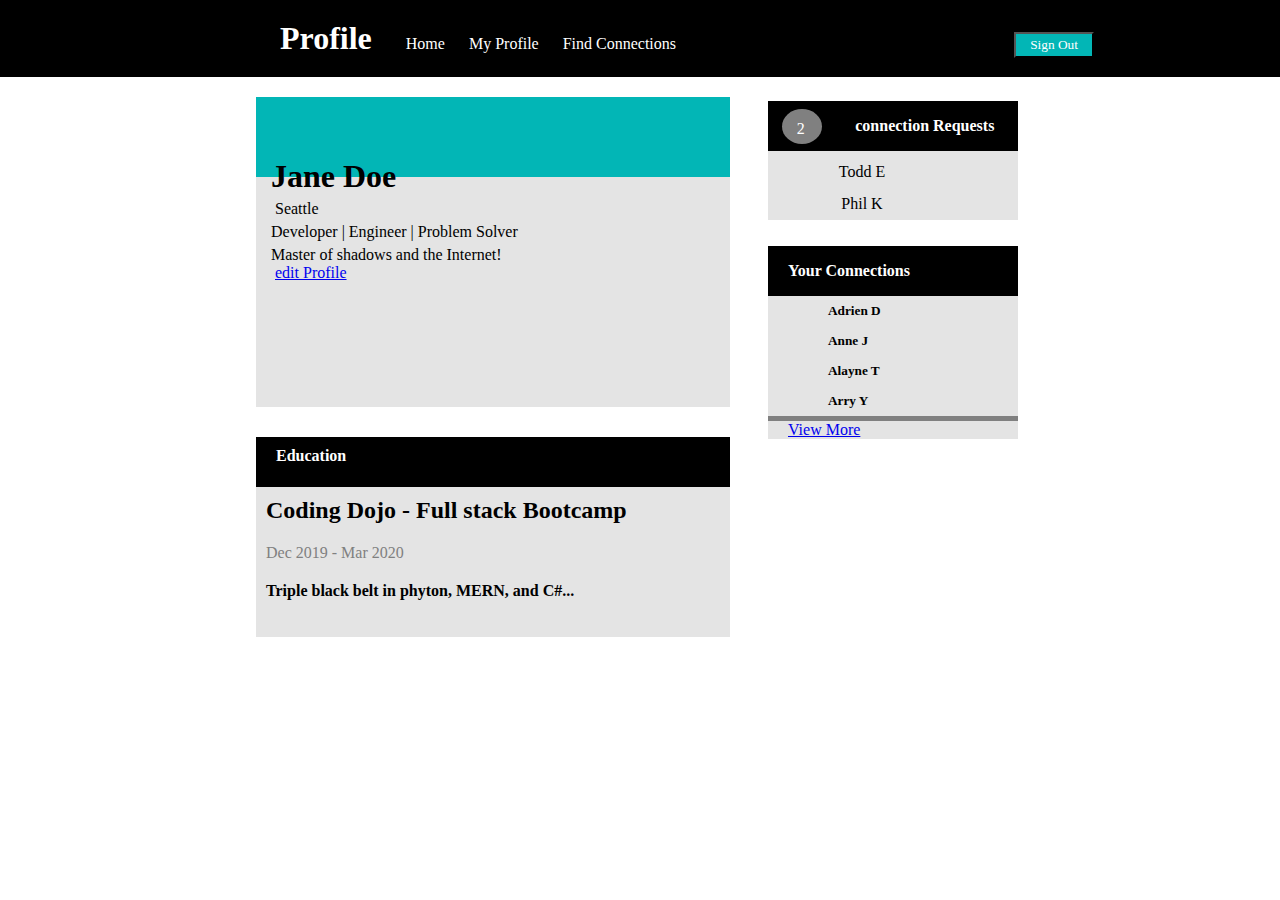
==== Hacer_conexiones/index.html @ 3b90bf00 "agrege hacer conexiones" ====
<!DOCTYPE html>
<html lang="en">

<head>
    <meta charset="UTF-8">
    <meta http-equiv="X-UA-Compatible" content="IE=edge">
    <meta name="viewport" content="width=device-width, initial-scale=1.0">
    <title>Pagina de perfil</title>
    <link rel="stylesheet" href="style.css">
    <script src="script.js"></script>
</head>

<body>
    <nav class="nav-1">

        <ul>
            <li>
                <h1 class="titul">Profile</h1>
            </li>
            <li><a href="#">Home</a></li>
            <li><a href="#">My Profile</a></li>
            <li><a href="#">Find Connections</a></li>
            <li><button class="boton">Sign Out</button></li>

        </ul>

    </nav>



    <section class="usuario">
        <div class="aqua"></div>
        <img class="jane" src="IMG/jane-m.jpg" alt="" width="90px">
        <div class="info">
            <h1 class="jane-h1">Jane Doe</h1>
            <img class="ubi" src="IMG/map-marker.png" alt="" width="10px"> <span>Seattle</span>
            <p>Developer | Engineer | Problem Solver</p>
            <p>Master of shadows and the Internet!</p>
            <img class="edit" src="IMG/gear.png" alt="" width="15px">
            <a href="#">edit Profile</a>
        </div>
    </section>


    <section class="usuario-2">
        <div class="titulo">
            <h4 class="tituloo">Education</h4>
        </div>
        <ul>
            <li>
                <h2>Coding Dojo - Full stack Bootcamp</h2>
            </li>
            <li><span>Dec 2019 - Mar 2020</span></li>
            <li>
                <h4>Triple black belt in phyton, MERN, and C#...</h4>
            </li>
        </ul>
    </section>


    <section class="usuario-3">
        <article class="titulo">
            <div>
            <p id="numero">2</p>
        </div>  
            <h4 class="tituloo">connection Requests</h4>
        </article>
        <article class="perfil_ar">
            <div class="perfil_div">
                <img src="/img/todd-s.jpg" alt="">
                <span>Todd E</span>
                <div class="prfil_div2">
                <img id="accept-circle" src="/img/accept-circle.png" alt=""><img src="/img/close-circle.png" alt="">
            </div>
            </div>
            <div class="perfil_div">
                <img src="/img/phil-s.jpg" alt="">
                <span>Phil K</span>
                <div class="prfil_div2">
                    <img id="accept-circle" src="/img/accept-circle.png" alt="">
                    <img src="/img/close-circle.png" alt="">
                </div>
            </div>
        </article>
    </section>

    <section class="usuario-4">
        <div class="titulo">
            <h4 class="tituloo">Your Connections</h4>
        </div>
        <div class="adrie"><img class="nane" src="IMG/adrien-s.jpg" alt="">
            <h5>Adrien D</h5>
        </div>
        <div class="ann"><img class="nane" src="IMG/anne-s.jpg" alt="">
            <h5>Anne J</h5>
        </div>
        <div class="ala"><img class="nane" src="IMG/alayne-s.jpg" alt="">
            <h5>Alayne T</h5>
        </div>
        <div class="arr"><img class="nane" src="IMG/arry-s.jpg" alt="">
            <h5>Arry Y</h5>
        </div>
        <div class="gris"></div>
        <a href="#">View More</a>
    </section>

</body>

</html>
---- Hacer_conexiones/style.css ----
* {
    margin: 0%;
    padding: 0%;
    font-family: cursive;
}

.nav-1 {
    background-color: black;
}

.titul {
    color: white;
    padding: 10px;
    margin-left: 260px;
}

.tituloo {
    color: white;
    padding: 10px;
    margin-left: 10px;
}
#numero{
    color: white;   
}
.titulo div{
    display:flex ;
    width: 40px;
    height: 35px;
    background-color: gray;
    border-radius: 100%;
}
.usuario-3 .titulo{
    display: flex;
    align-items: center;
    justify-content: space-evenly;
}
ul li {
    display: inline-block;
    margin: 10px;
    color: white;
}

ul li a {
    text-decoration: none;
    color: white;

}

.boton {
    background-color: rgb(2, 182, 182);
    width: 80px;
    height: 26px;
    color: white;
    margin-left: 314px;
}


.usuario {
    background-color: rgb(228, 228, 228);
    width: 37%;
    height: 310px;
    margin-left: 20%;
    margin-top: 20px;
}

.aqua {
    width: 100%;
    height: 80px;
    background-color: rgb(2, 182, 182);
}

.jane {
    margin-top: -65px;
    border-radius: 65px;
    padding: 25px;
}

.jane-h1 {
    margin-top: -42px;
    margin-left: 10px;
    padding: 5px;
}

.ubi {
    margin-left: 15px;
}

p {
    margin-top: 5px;
    margin-left: 15px;
}

.edit {
    margin-left: 15px;
}

.usuario-2 {
    background-color: rgb(228, 228, 228);
    width: 37%;
    height: 200px;
    margin-left: 20%;
    margin-top: 30px;
}

.usuario-2 ul li h2 {
    color: black;
}

.usuario-2 ul li span {
    color: grey;
}

.usuario-2 ul li h4 {
    color: black;
}

.titulo {
    background-color: black;
    width: 100%;
    height: 50px;
}
.perfil_div{
    justify-content: space-around;
}
.usuario-3 {
    background-color: rgb(228, 228, 228);
    width: 250px;
    margin-left: 60%;
    margin-top: -33.5em;
}
.prfil_div2{
    display: flex;

}
.perfil_ar img{
    width: 30px;
    border-radius: 20px;
    margin: 1em;
}
.perfil_ar{
    display: flex;
    flex-direction: column;
    padding-top: 5px;
}
.usuario-3 div{
    display: flex;
    align-items: center;
}

.usuario-4 {
    background-color: rgb(228, 228, 228);
    width: 250px;
    margin-left: 60%;
    margin-top: 2%;
}

.names {
    width: 30px;
    border-radius: 25px;
    padding: 10px;
}

.nane {
    width: 30px;
    border-radius: 35px;
    margin: 15px;

}

.gris {
    height: 5px;
    width: 100%;
    background-color: grey;
    margin-top: -0px;
}

.usuario-4 a {
    margin: 20px;
    margin-top: 10px;
}
.usuario-4 div{
    display: flex;
    align-items: center;
}

.tiket {
    margin-left: 80px;
}

.tikett {
    margin-left: 90px;
}
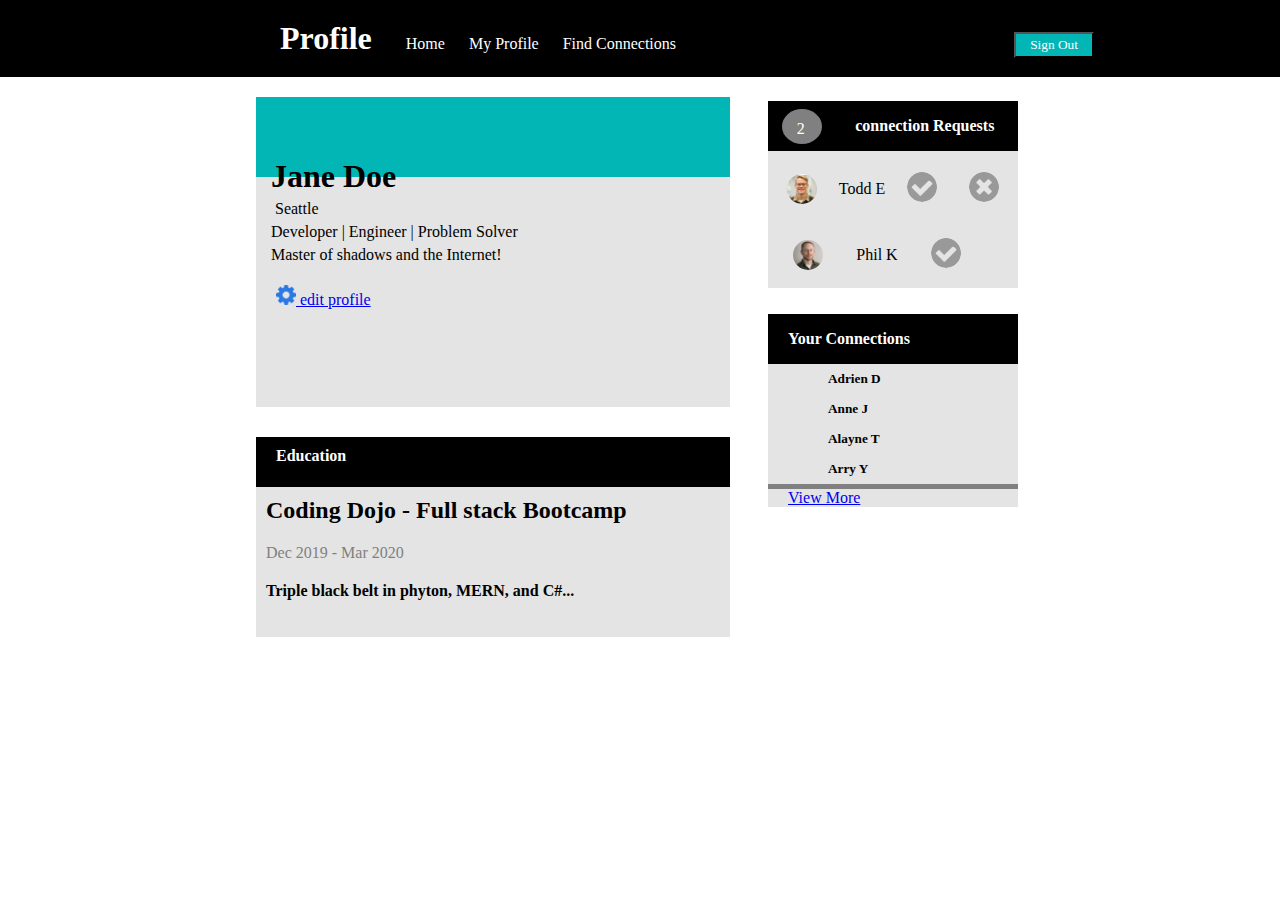
==== commit b2617292: "midifique el hacer conexiones" ====
--- a/Hacer_conexiones/index.html
+++ b/Hacer_conexiones/index.html
@@ -21,24 +21,17 @@
             <li><a href="#">My Profile</a></li>
             <li><a href="#">Find Connections</a></li>
             <li><button class="boton">Sign Out</button></li>
-
         </ul>
-
     </nav>
-
-
-
     <section class="usuario">
         <div class="aqua"></div>
         <img class="jane" src="IMG/jane-m.jpg" alt="" width="90px">
         <div class="info">
-            <h1 class="jane-h1">Jane Doe</h1>
+            <h1 id="jane_h1">Jane Doe</h1>
             <img class="ubi" src="IMG/map-marker.png" alt="" width="10px"> <span>Seattle</span>
             <p>Developer | Engineer | Problem Solver</p>
             <p>Master of shadows and the Internet!</p>
-            <img class="edit" src="IMG/gear.png" alt="" width="15px">
-            <a href="#">edit Profile</a>
-        </div>
+            <p id="edit_principal"><a href="#"><img  id="edit" src="img/gear.png" alt="gear" class="icon-s"> edit profile</a></p>
     </section>
 
 
@@ -67,18 +60,19 @@
         </article>
         <article class="perfil_ar">
             <div class="perfil_div">
-                <img src="/img/todd-s.jpg" alt="">
+                <img src="img/todd-s.jpg" alt="">
                 <span>Todd E</span>
                 <div class="prfil_div2">
-                <img id="accept-circle" src="/img/accept-circle.png" alt=""><img src="/img/close-circle.png" alt="">
+                <a href="#"><img id="accept-circle" src="img/accept-circle.png" alt=""></a>
+                <a href="#"><img id="close_circle" src="img/close-circle.png" alt=""></a>
             </div>
             </div>
             <div class="perfil_div">
-                <img src="/img/phil-s.jpg" alt="">
+                <img src="img/phil-s.jpg" alt="">
                 <span>Phil K</span>
                 <div class="prfil_div2">
-                    <img id="accept-circle" src="/img/accept-circle.png" alt="">
-                    <img src="/img/close-circle.png" alt="">
+                    <a href="#"><img id="accept-circle" src="img/accept-circle.png" alt=""></a>
+                    <a href="#"><img id="close_circle" src="IMG/close-circle.png" alt=""></a>
                 </div>
             </div>
         </article>
@@ -103,7 +97,7 @@
         <div class="gris"></div>
         <a href="#">View More</a>
     </section>
-
+    <script src="script.js"></script>
 </body>
 
 </html>--- a/Hacer_conexiones/style.css
+++ b/Hacer_conexiones/style.css
@@ -75,7 +75,7 @@
     padding: 25px;
 }
 
-.jane-h1 {
+#jane_h1 {
     margin-top: -42px;
     margin-left: 10px;
     padding: 5px;
@@ -90,8 +90,10 @@
     margin-left: 15px;
 }
 
-.edit {
-    margin-left: 15px;
+#edit {
+    margin-left: 5px;
+    width: 20px;
+    margin-top: 1em;
 }
 
 .usuario-2 {
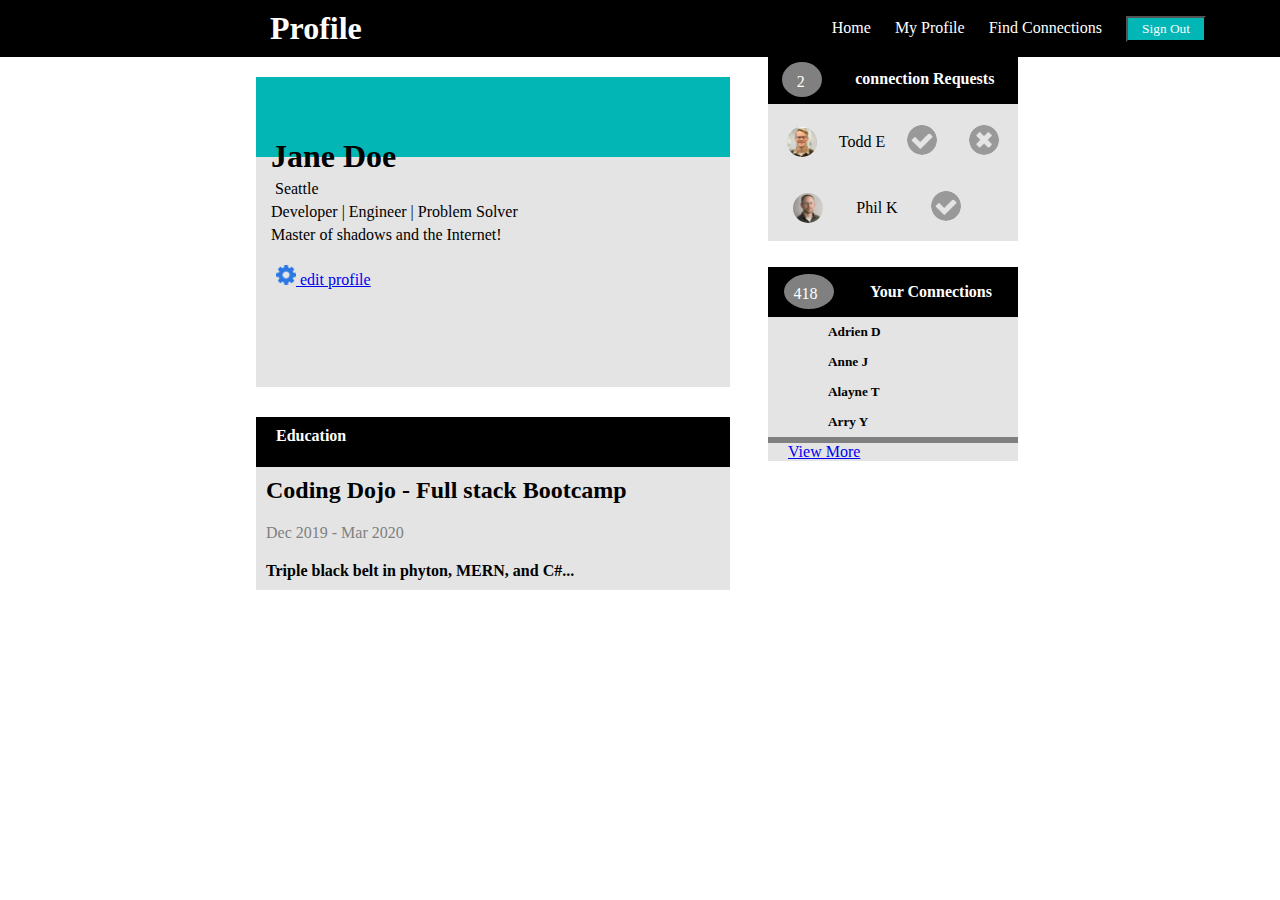
==== commit 950a13d7: "termine hacer conexiones" ====
--- a/Hacer_conexiones/index.html
+++ b/Hacer_conexiones/index.html
@@ -12,11 +12,8 @@
 
 <body>
     <nav class="nav-1">
-
+        <h1 class="titul">Profile</h1>
         <ul>
-            <li>
-                <h1 class="titul">Profile</h1>
-            </li>
             <li><a href="#">Home</a></li>
             <li><a href="#">My Profile</a></li>
             <li><a href="#">Find Connections</a></li>
@@ -59,7 +56,7 @@
             <h4 class="tituloo">connection Requests</h4>
         </article>
         <article class="perfil_ar">
-            <div class="perfil_div">
+            <div id="perfil_div">
                 <img src="img/todd-s.jpg" alt="">
                 <span>Todd E</span>
                 <div class="prfil_div2">
@@ -67,21 +64,24 @@
                 <a href="#"><img id="close_circle" src="img/close-circle.png" alt=""></a>
             </div>
             </div>
-            <div class="perfil_div">
+            <div id="perfil_div2">
                 <img src="img/phil-s.jpg" alt="">
                 <span>Phil K</span>
                 <div class="prfil_div2">
-                    <a href="#"><img id="accept-circle" src="img/accept-circle.png" alt=""></a>
-                    <a href="#"><img id="close_circle" src="IMG/close-circle.png" alt=""></a>
+                    <a href="#"><img id="accept-circle2" src="img/accept-circle.png" alt=""></a>
+                    <a href="#"><img id="close_circle2" src="IMG/close-circle.png" alt=""></a>
                 </div>
             </div>
         </article>
     </section>
 
-    <section class="usuario-4">
-        <div class="titulo">
+    <section class="usuario-4"> 
+        <article class="titulo">
+            <div class="div_user4">
+                <p id="numero2">418</p>
+            </div> 
             <h4 class="tituloo">Your Connections</h4>
-        </div>
+        </article>
         <div class="adrie"><img class="nane" src="IMG/adrien-s.jpg" alt="">
             <h5>Adrien D</h5>
         </div>
@@ -94,7 +94,7 @@
         <div class="arr"><img class="nane" src="IMG/arry-s.jpg" alt="">
             <h5>Arry Y</h5>
         </div>
-        <div class="gris"></div>
+        <hr class="gris">
         <a href="#">View More</a>
     </section>
     <script src="script.js"></script>
--- a/Hacer_conexiones/style.css
+++ b/Hacer_conexiones/style.css
@@ -6,8 +6,13 @@
 
 .nav-1 {
     background-color: black;
-}
-
+    display: flex;
+    justify-content: space-between;
+    align-items: center;
+}
+.nav-1 ul{
+    margin-right: 4em;
+} 
 .titul {
     color: white;
     padding: 10px;
@@ -51,7 +56,6 @@
     width: 80px;
     height: 26px;
     color: white;
-    margin-left: 314px;
 }
 
 
@@ -99,7 +103,6 @@
 .usuario-2 {
     background-color: rgb(228, 228, 228);
     width: 37%;
-    height: 200px;
     margin-left: 20%;
     margin-top: 30px;
 }
@@ -121,7 +124,10 @@
     width: 100%;
     height: 50px;
 }
-.perfil_div{
+#perfil_div{
+    justify-content: space-around;
+}
+#perfil_div2{
     justify-content: space-around;
 }
 .usuario-3 {
@@ -170,10 +176,22 @@
 }
 
 .gris {
-    height: 5px;
-    width: 100%;
-    background-color: grey;
-    margin-top: -0px;
+    border: 3px solid gray;
+}
+#numero2{
+    color: white;   
+    margin-left: 0.6em;
+}
+.titulo .div_user4{
+    display:flex ;
+    background-color: gray;
+    width: 50px;
+    border-radius: 100%;
+}
+.usuario-4 .titulo{
+    display: flex;
+    align-items: center;
+    justify-content: space-evenly;
 }
 
 .usuario-4 a {
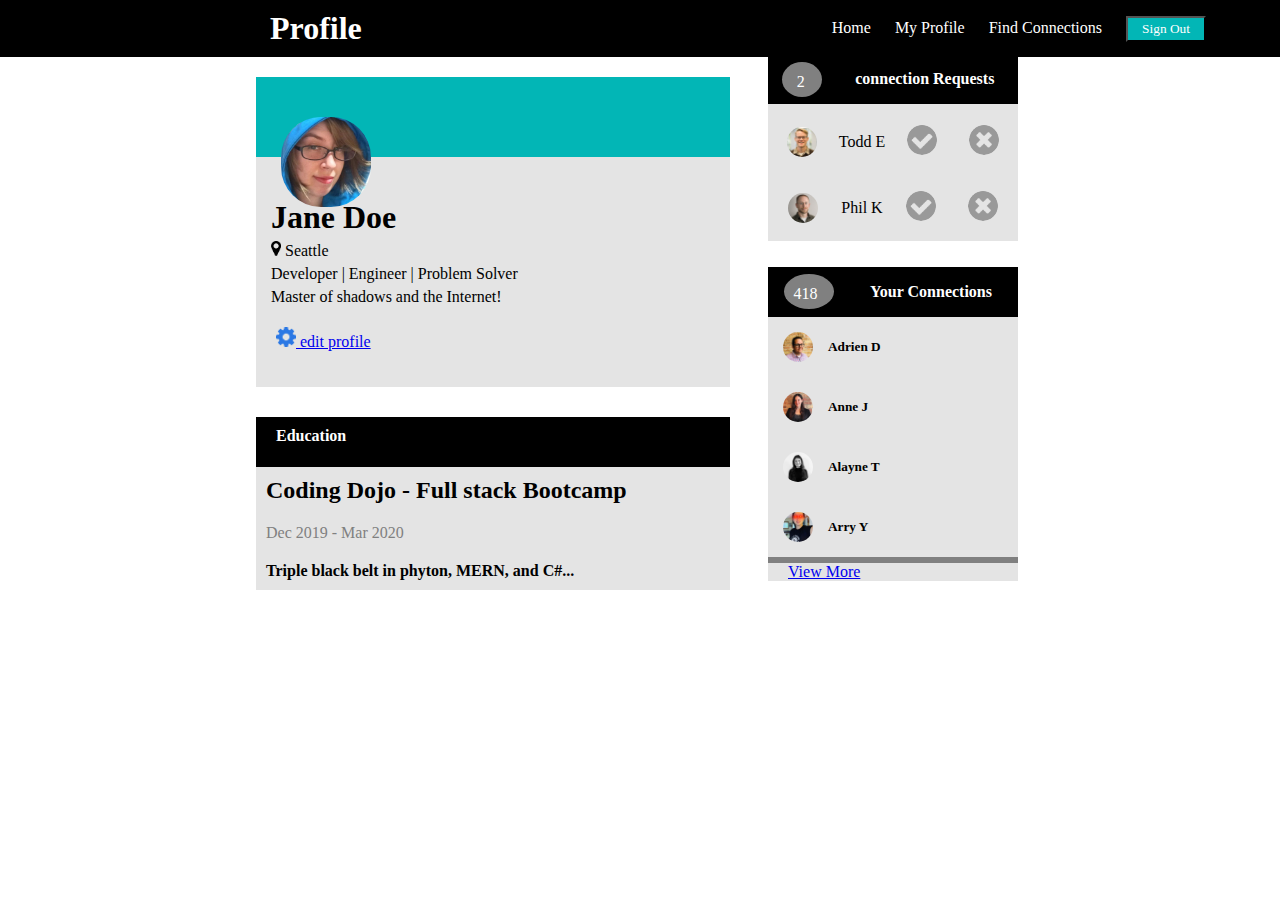
==== commit 3d9f62fa: "tiempo dojo" ====
--- a/Hacer_conexiones/index.html
+++ b/Hacer_conexiones/index.html
@@ -22,10 +22,10 @@
     </nav>
     <section class="usuario">
         <div class="aqua"></div>
-        <img class="jane" src="IMG/jane-m.jpg" alt="" width="90px">
+        <img class="jane" src="img/jane-m.jpg" alt="" width="90px">
         <div class="info">
             <h1 id="jane_h1">Jane Doe</h1>
-            <img class="ubi" src="IMG/map-marker.png" alt="" width="10px"> <span>Seattle</span>
+            <img class="ubi" src="img/map-marker.png" alt="" width="10px"> <span>Seattle</span>
             <p>Developer | Engineer | Problem Solver</p>
             <p>Master of shadows and the Internet!</p>
             <p id="edit_principal"><a href="#"><img  id="edit" src="img/gear.png" alt="gear" class="icon-s"> edit profile</a></p>
@@ -69,7 +69,7 @@
                 <span>Phil K</span>
                 <div class="prfil_div2">
                     <a href="#"><img id="accept-circle2" src="img/accept-circle.png" alt=""></a>
-                    <a href="#"><img id="close_circle2" src="IMG/close-circle.png" alt=""></a>
+                    <a href="#"><img id="close_circle2" src="img/close-circle.png" alt=""></a>
                 </div>
             </div>
         </article>
@@ -82,16 +82,16 @@
             </div> 
             <h4 class="tituloo">Your Connections</h4>
         </article>
-        <div class="adrie"><img class="nane" src="IMG/adrien-s.jpg" alt="">
+        <div class="adrie"><img class="nane" src="img/adrien-s.jpg" alt="">
             <h5>Adrien D</h5>
         </div>
-        <div class="ann"><img class="nane" src="IMG/anne-s.jpg" alt="">
+        <div class="ann"><img class="nane" src="img/anne-s.jpg" alt="">
             <h5>Anne J</h5>
         </div>
-        <div class="ala"><img class="nane" src="IMG/alayne-s.jpg" alt="">
+        <div class="ala"><img class="nane" src="img/alayne-s.jpg" alt="">
             <h5>Alayne T</h5>
         </div>
-        <div class="arr"><img class="nane" src="IMG/arry-s.jpg" alt="">
+        <div class="arr"><img class="nane" src="img/arry-s.jpg" alt="">
             <h5>Arry Y</h5>
         </div>
         <hr class="gris">
--- a/Hacer_conexiones/style.css
+++ b/Hacer_conexiones/style.css
@@ -3,7 +3,11 @@
     padding: 0%;
     font-family: cursive;
 }
-
+#hola{
+    background-color: transparent;
+    border: none;
+    font-size: 20px;
+}
 .nav-1 {
     background-color: black;
     display: flex;
@@ -209,4 +213,4 @@
 
 .tikett {
     margin-left: 90px;
-}+}
